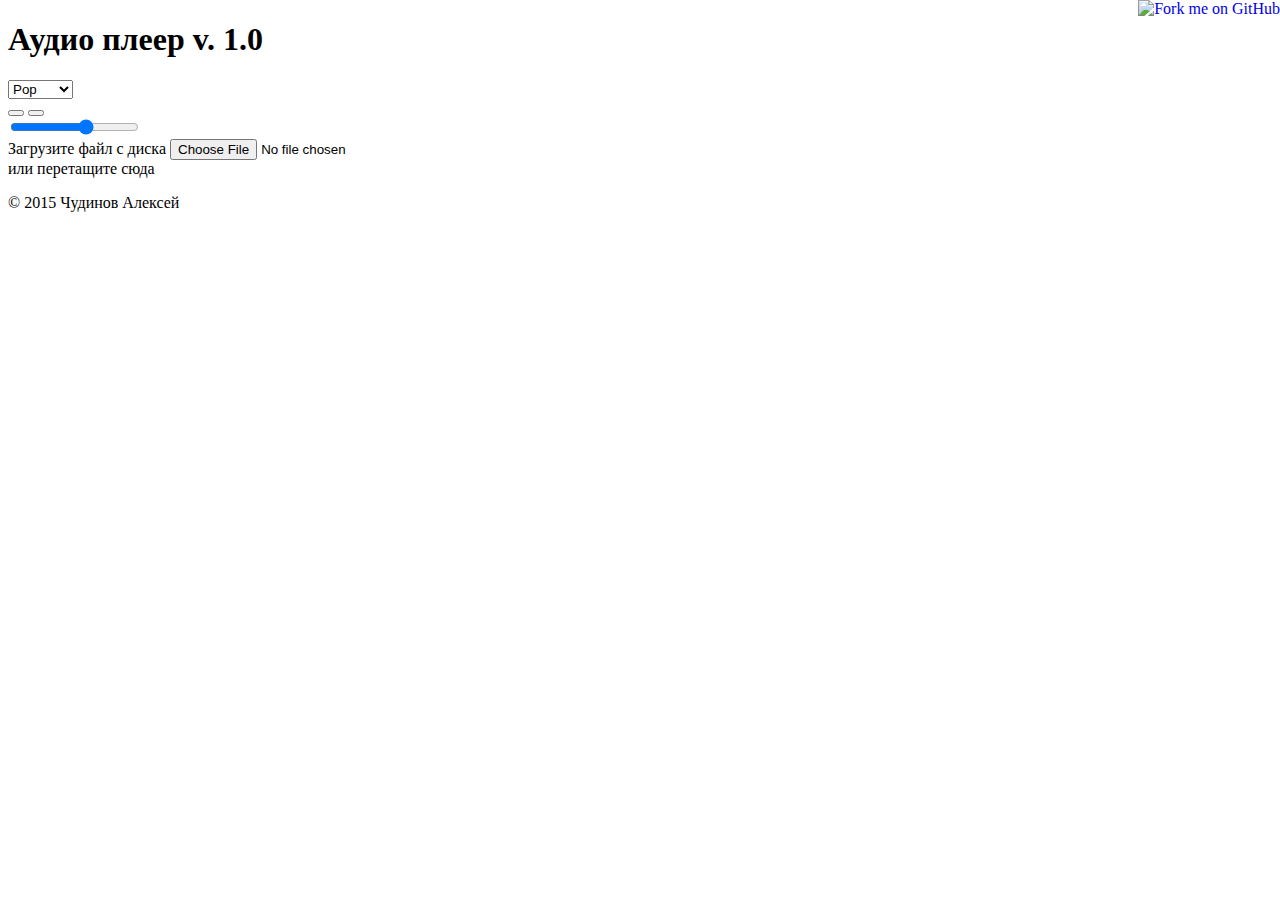
==== task-3/index.html @ 5a8be0f9 "task-3 buttons style, dragover icon" ====
<!doctype html>
<html>
    <head>
        <meta charset="utf-8">
        <meta http-equiv="x-ua-compatible" content="ie=edge">
        <title>Школа разработки интерфейсов</title>
        <meta name="viewport" content="width=480, maximum-scale=1" />

        <link rel="stylesheet" href="main.css">
        <script src="app.js"></script>
    </head>
    <body>
        <div class="wrapper">

            <a href="https://github.com/choudalex/shri/tree/master/task-3">
                <img style="position: absolute; top: 0; right: 0; border: 0;" src="https://camo.githubusercontent.com/365986a132ccd6a44c23a9169022c0b5c890c387/68747470733a2f2f73332e616d617a6f6e6177732e636f6d2f6769746875622f726962626f6e732f666f726b6d655f72696768745f7265645f6161303030302e706e67" alt="Fork me on GitHub" data-canonical-src="https://s3.amazonaws.com/github/ribbons/forkme_right_red_aa0000.png" />
            </a>
            
            <div class="player">

                <div class="player__header">
                    <h1><span class="red">А</span>удио плеер v. 1.0</h1>
                </div>

                <div class="player__visual">
                    <div class="visualization"></div>
                    <div class="info"></div>
                    <select class="equalizer">
                        <option value="pop">Pop</option>
                        <option value="rock">Rock</option>
                        <option value="jazz">Jazz</option>
                        <option value="classic">Classic</option>
                        <option value="normal">Normal</option>
                    </select>
                </div>

                <div class="player__control">
                    <button class="play"></button>
                    <button class="stop"></button>

                    <div class="progress-bar"><span></span></div>

                    <input type="range" min="0" max="1" value=".62" step=".05"/>

                </div>

                <div class="player__upload">
                    <div class="from-disk">
                        <span>Загрузите файл с диска</span>
                        <input type="file" />
                    </div>

                    <div class="dropzone">
                        <span>или перетащите сюда</span>
                    </div>
                </div>

                <div class="player__playlist">
                    <ul></ul>
                </div>

            </div>

        </div>

        <div class="footer">
            <div class="footer__copyright">© 2015 Чудинов Алексей</div>
        </div>

    </body>
</html>
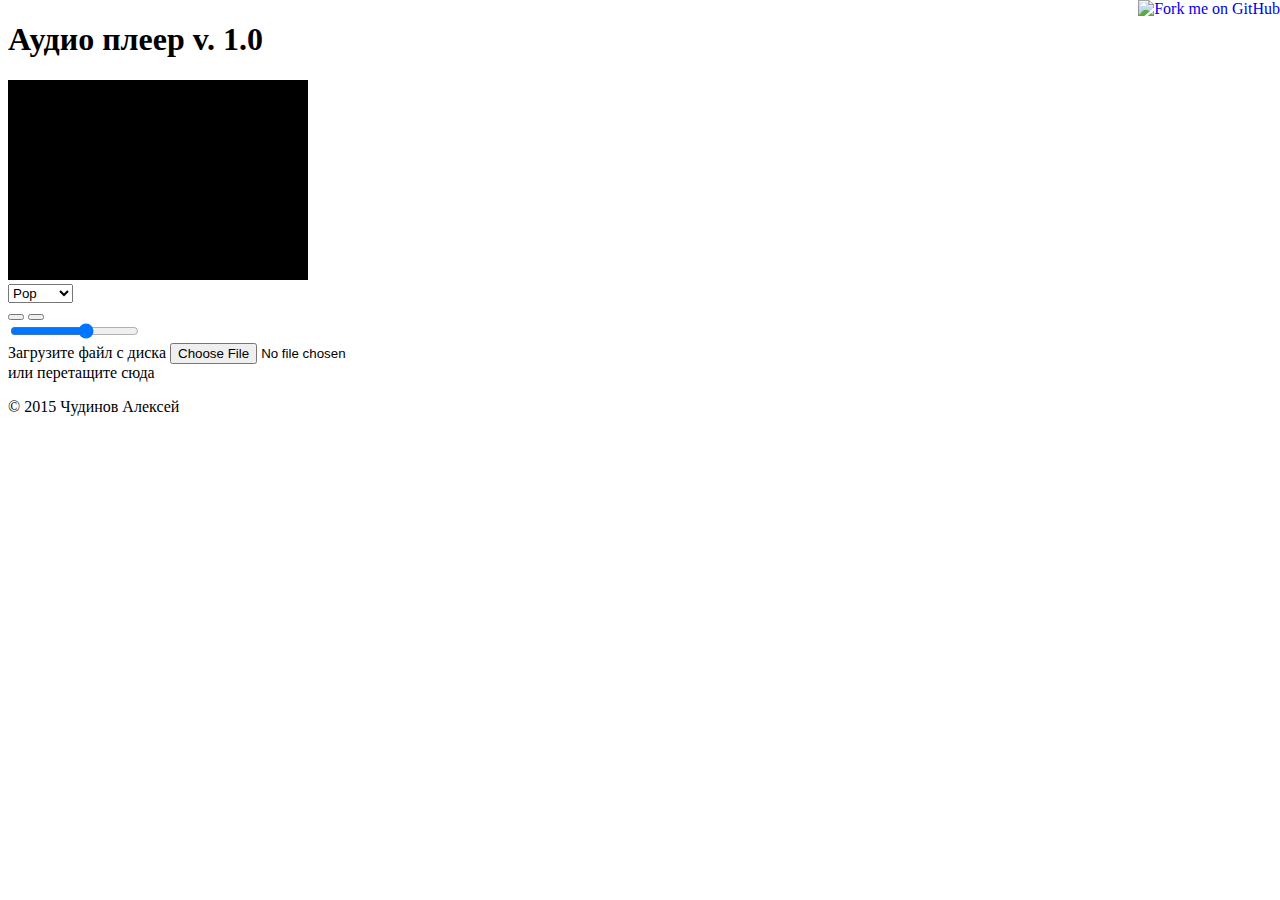
==== commit f78a6f0c: "task-3 visualization added" ====
--- a/task-3/index.html
+++ b/task-3/index.html
@@ -23,7 +23,9 @@
                 </div>
 
                 <div class="player__visual">
-                    <div class="visualization"></div>
+                    <div class="visualization">
+                        <canvas class="canvas" width="300" height="200" style="background: #000;"></canvas>
+                    </div>
                     <div class="info"></div>
                     <select class="equalizer">
                         <option value="pop">Pop</option>
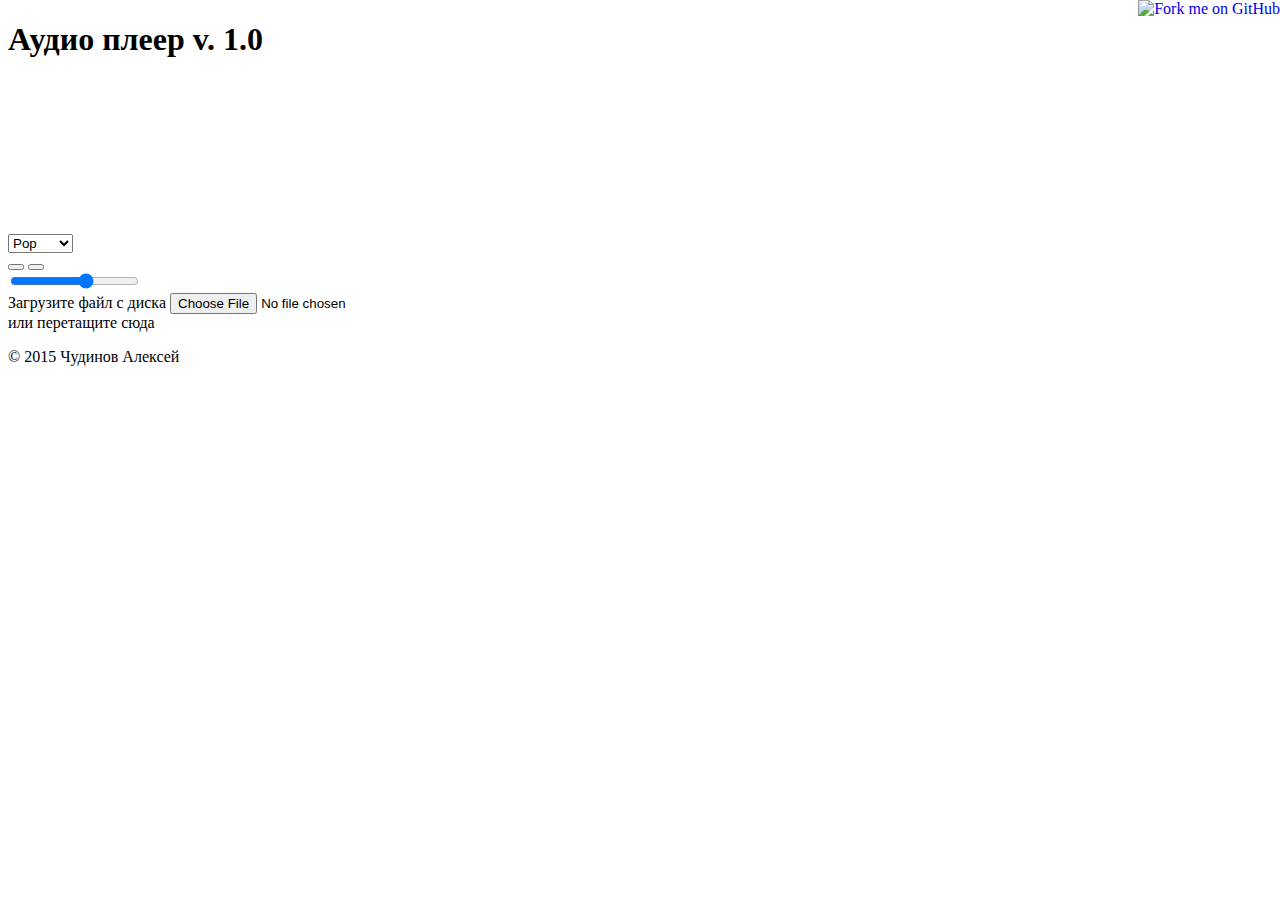
==== commit 2cc2e3a9: "task-3 canvas style" ====
--- a/task-3/index.html
+++ b/task-3/index.html
@@ -24,7 +24,7 @@
 
                 <div class="player__visual">
                     <div class="visualization">
-                        <canvas class="canvas" width="300" height="200" style="background: #000;"></canvas>
+                        <canvas class="canvas"></canvas>
                     </div>
                     <div class="info"></div>
                     <select class="equalizer">
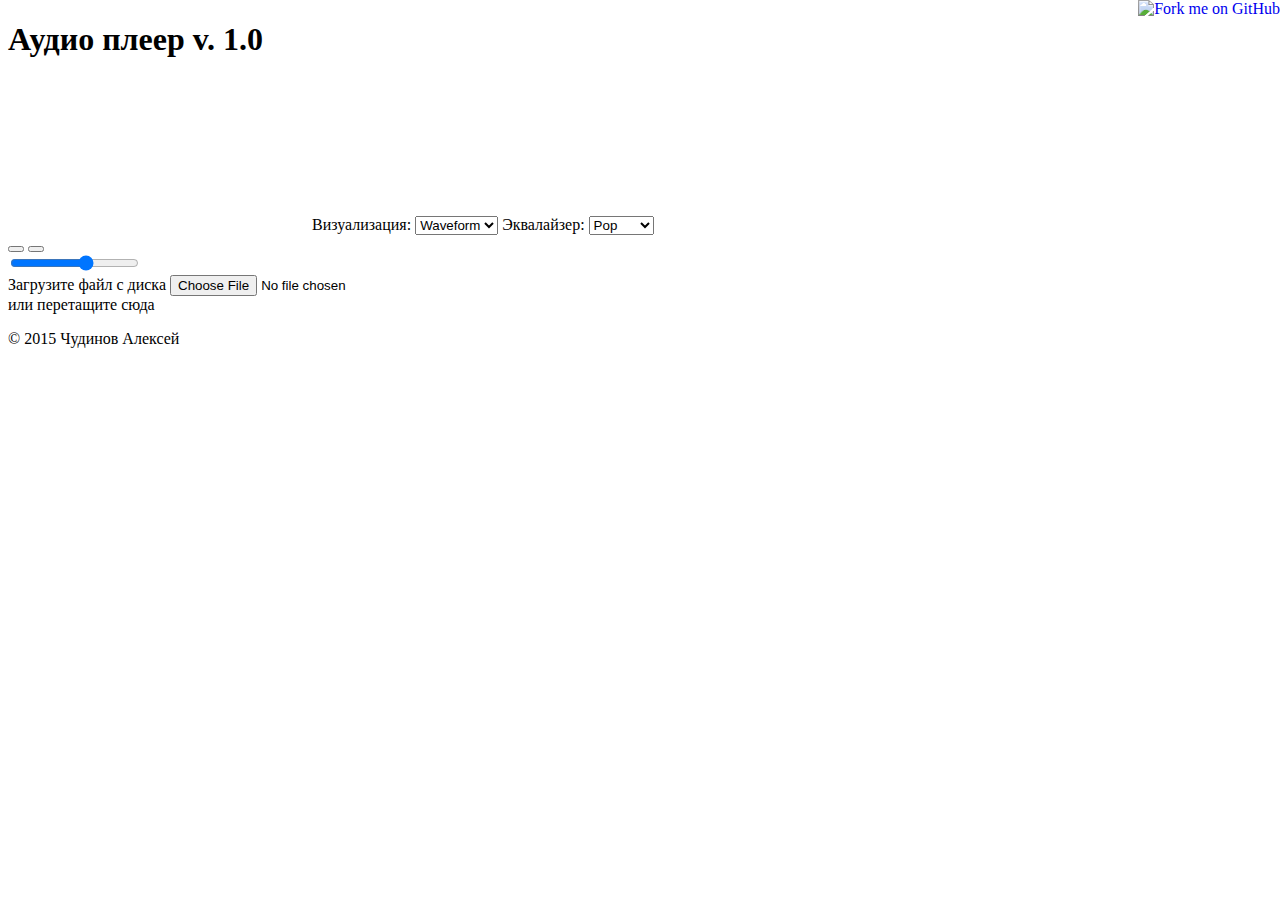
==== commit c68a8051: "task-3 different visualizations, cancel animation on pause" ====
--- a/task-3/index.html
+++ b/task-3/index.html
@@ -22,11 +22,16 @@
                     <h1><span class="red">А</span>удио плеер v. 1.0</h1>
                 </div>
 
-                <div class="player__visual">
-                    <div class="visualization">
-                        <canvas class="canvas"></canvas>
-                    </div>
-                    <div class="info"></div>
+                <div class="player__settings">
+                    <canvas class="canvas"></canvas>
+
+                    <label>Визуализация:</label>
+                    <select class="visualization">
+                        <option value="waveform">Waveform</option>
+                        <option value="spectrum">Spectrum</option>
+                    </select>
+
+                    <label>Эквалайзер:</label>
                     <select class="equalizer">
                         <option value="pop">Pop</option>
                         <option value="rock">Rock</option>
@@ -37,6 +42,8 @@
                 </div>
 
                 <div class="player__control">
+                    <div class="info"></div>
+
                     <button class="play"></button>
                     <button class="stop"></button>
 
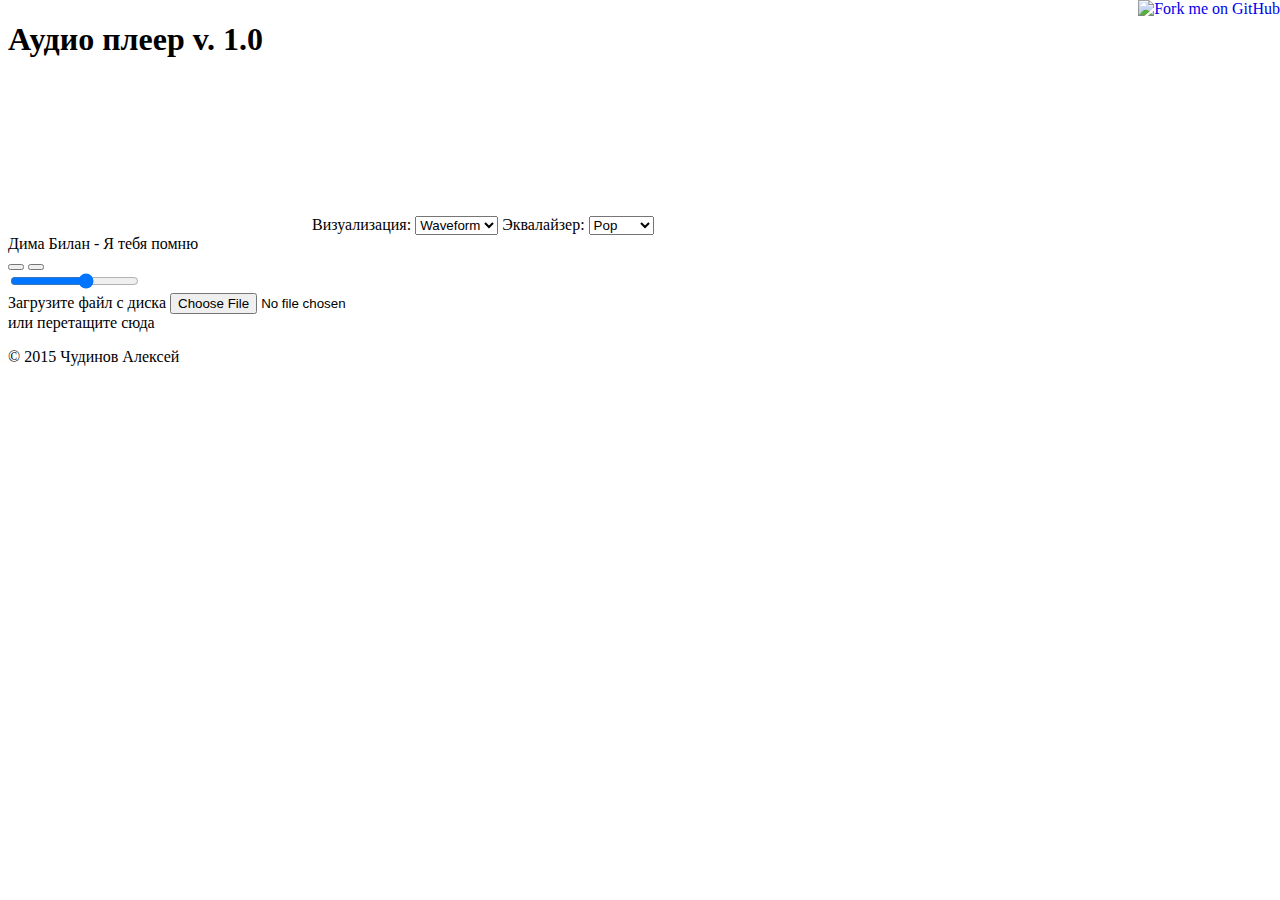
==== commit e3017a18: "task-3 added meta tags" ====
--- a/task-3/index.html
+++ b/task-3/index.html
@@ -7,6 +7,7 @@
         <meta name="viewport" content="width=480, maximum-scale=1" />
 
         <link rel="stylesheet" href="main.css">
+        <script src="vendor/id3-minimized.js"></script>
         <script src="app.js"></script>
     </head>
     <body>
@@ -42,7 +43,7 @@
                 </div>
 
                 <div class="player__control">
-                    <div class="info"></div>
+                    <div class="info">Дима Билан - Я тебя помню</div>
 
                     <button class="play"></button>
                     <button class="stop"></button>
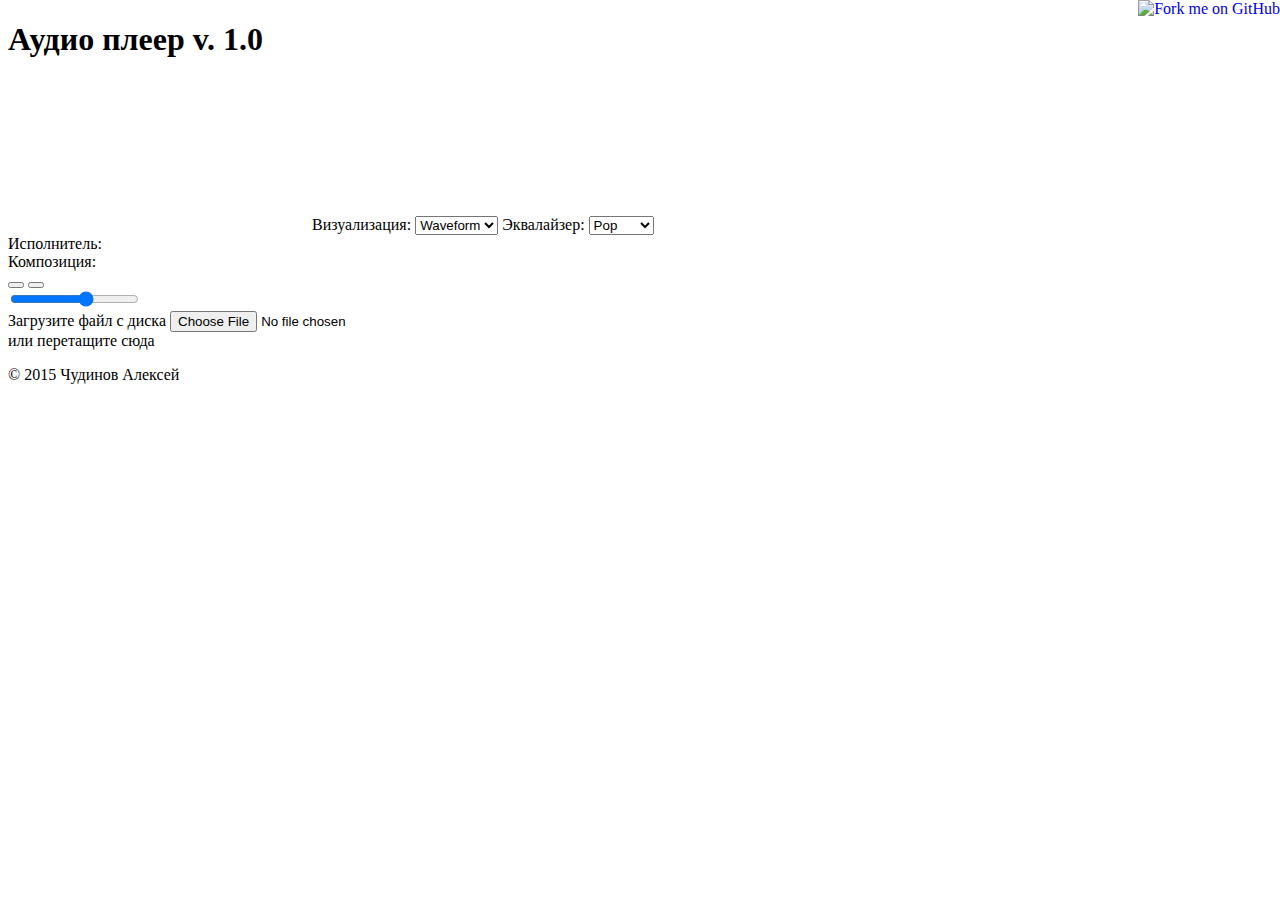
==== commit 1a9f6d50: "task-3 spectrum gradient" ====
--- a/task-3/index.html
+++ b/task-3/index.html
@@ -43,7 +43,11 @@
                 </div>
 
                 <div class="player__control">
-                    <div class="info">Дима Билан - Я тебя помню</div>
+                    <div class="meta">
+                        <span class="meta-label">Исполнитель: </span><span class="meta-artist"></span>
+                        <br/>
+                        <span class="meta-label">Композиция: </span><span class="meta-title"></span>
+                    </div>
 
                     <button class="play"></button>
                     <button class="stop"></button>
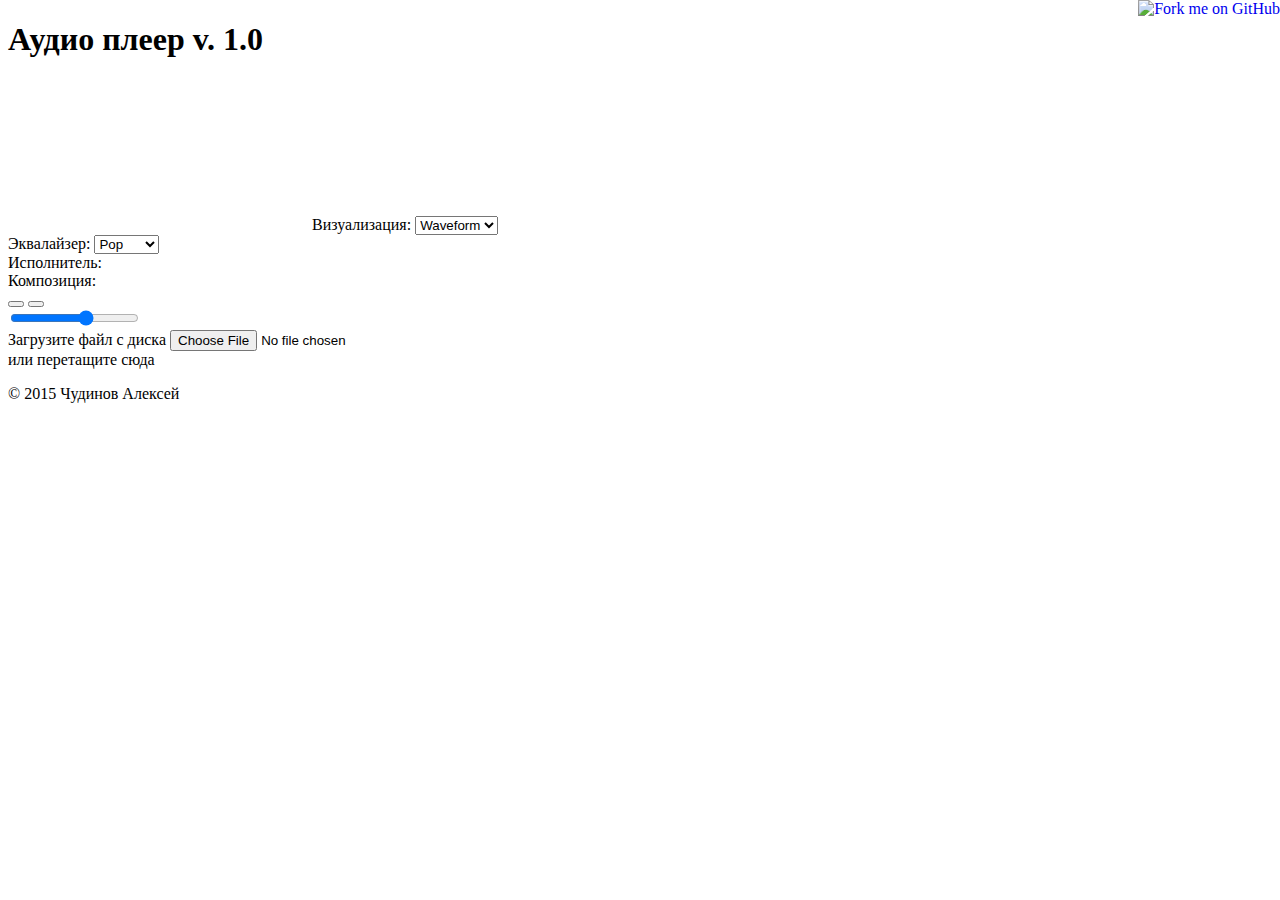
==== commit 82238eae: "task-1, task-3 some fixes" ====
--- a/task-3/index.html
+++ b/task-3/index.html
@@ -31,7 +31,7 @@
                         <option value="waveform">Waveform</option>
                         <option value="spectrum">Spectrum</option>
                     </select>
-
+                    <br/>
                     <label>Эквалайзер:</label>
                     <select class="equalizer">
                         <option value="pop">Pop</option>
@@ -44,9 +44,9 @@
 
                 <div class="player__control">
                     <div class="meta">
-                        <span class="meta-label">Исполнитель: </span><span class="meta-artist"></span>
+                        <label>Исполнитель: </label><span class="meta-artist"></span>
                         <br/>
-                        <span class="meta-label">Композиция: </span><span class="meta-title"></span>
+                        <label>Композиция: </label><span class="meta-title"></span>
                     </div>
 
                     <button class="play"></button>
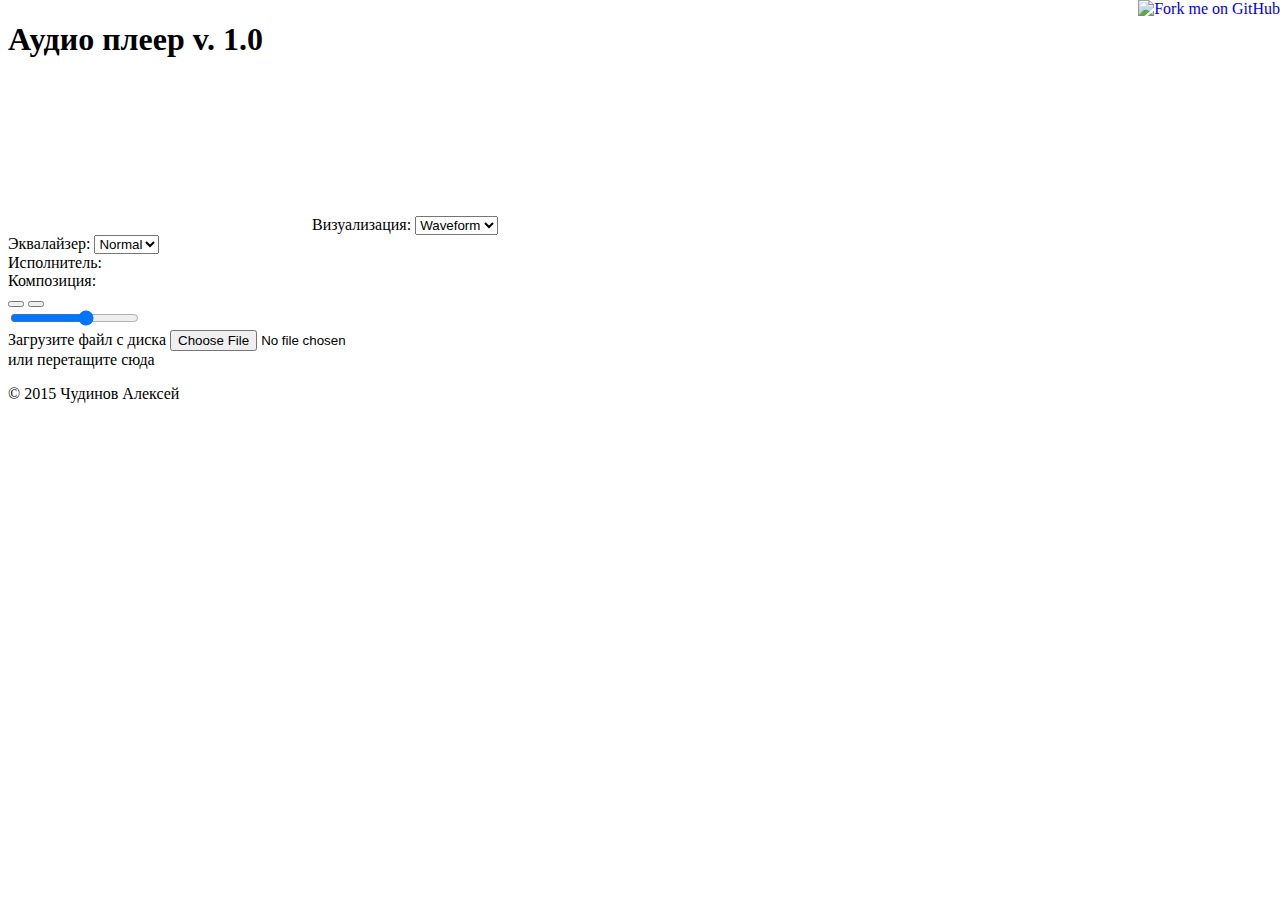
==== commit 0ad335f7: "task-3 fix" ====
--- a/task-3/index.html
+++ b/task-3/index.html
@@ -34,11 +34,11 @@
                     <br/>
                     <label>Эквалайзер:</label>
                     <select class="equalizer">
+                        <option value="normal">Normal</option>
                         <option value="pop">Pop</option>
                         <option value="rock">Rock</option>
                         <option value="jazz">Jazz</option>
                         <option value="classic">Classic</option>
-                        <option value="normal">Normal</option>
                     </select>
                 </div>
 
